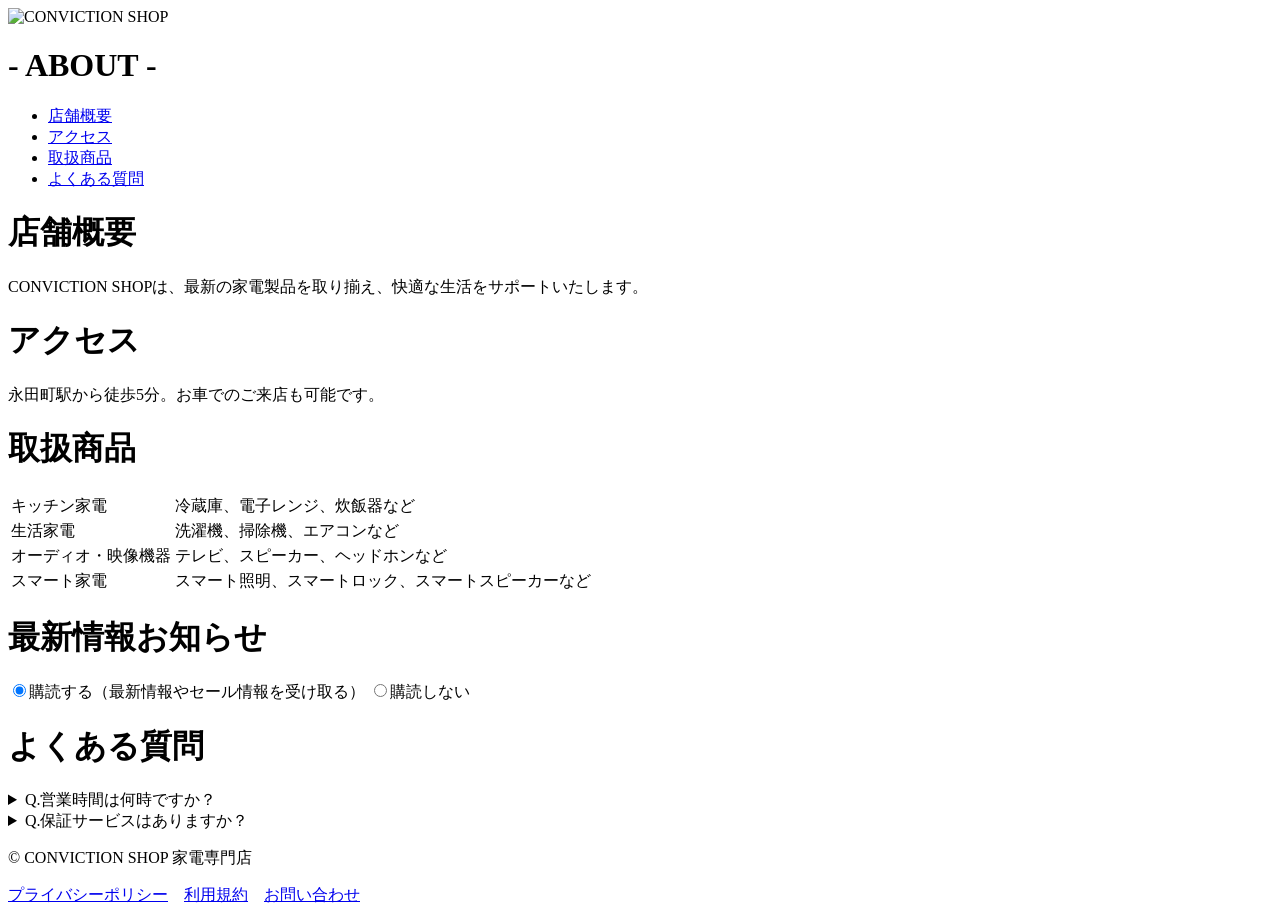
==== work/lesson1/index.html @ 58645eb9 "HTML-CSS_curriculum lesson1" ====
<!DOCTYPE html>
<html lang="ja">
    <head>
        <meta charset="UTF-8">
        <meta http-equiv="X-UA-Compatible" content="IE=edge">
        <meta name="viewport" content="width=device-width,initial-scale=1.0">
        <meta name="expires" content="604800">
        <meta name="format-detection" content="email=no,telephone=no,address=no">
        <title>CONVICTION SHOP</title>
        <meta name="description" content="CONVICTION SHOPの企業サイトです">
        <link rel="icon" href="favicon.ico">
        <link rel="stylesheet" href="（reset.cssのURL）">
        <link rel="stylesheet" href="（cssのURL）">
        <script src="（jsのURL）" defer></script>
    </head>
</html>
<body>
    <header>
        <img src="./assets/images/img_firstView.png" alt="CONVICTION SHOP">
    </header>
    <main>
        <h1>- ABOUT -</h1>
        <ul>
            <li><a href="#">店舗概要</a></li>
            <li><a href="#">アクセス</a></li>
            <li><a href="#">取扱商品</a></li>
            <li><a href="#">よくある質問</a></li>
        </ul>
        <h1>店舗概要</h1>
        <p>CONVICTION SHOPは、最新の家電製品を取り揃え、快適な生活をサポートいたします。</p>
        <h1>アクセス</h1>
        <p>永田町駅から徒歩5分。お車でのご来店も可能です。</p>
        <h1>取扱商品</h1>
        <table >
            <tr>
                <td>キッチン家電</td>
                <td>冷蔵庫、電子レンジ、炊飯器など</td>
            </tr>
            <tr>
                <td>生活家電</td>
                <td>洗濯機、掃除機、エアコンなど</td>
            </tr>
            <tr>
                <td>オーディオ・映像機器</td>
                <td>テレビ、スピーカー、ヘッドホンなど</td>
            </tr>
            <tr>
                <td>スマート家電</td>
                <td>スマート照明、スマートロック、スマートスピーカーなど</td>
            </tr>
        </table>
        <h1>最新情報お知らせ</h1>
        <form action="#" method="post">
            <input type="radio" num_of_ing " value="購読する" checked>購読する（最新情報やセール情報を受け取る）
            <input type="radio" num_of_ing " value="購読しない">購読しない
            <br>
        <h1>よくある質問</h1>
        <details>
            <summary>Q.営業時間は何時ですか？</summary>
            <p>A.当店の営業時間は10:00～20:00です。</p>
        </details>
        <details>
            <summary>Q.保証サービスはありますか？</summary>
            <p>A.全商品に対し、メーカー保証のほか延長保証サービスをご用意しています。</p>
        </details>
    </main>
    <footer>
        <p>© CONVICTION SHOP 家電専門店</p>
        <a href="#">プライバシーポリシー</a>　<a href="#">利用規約</a>　<a href="#">お問い合わせ</a>
    </footer>
</body>
</html>
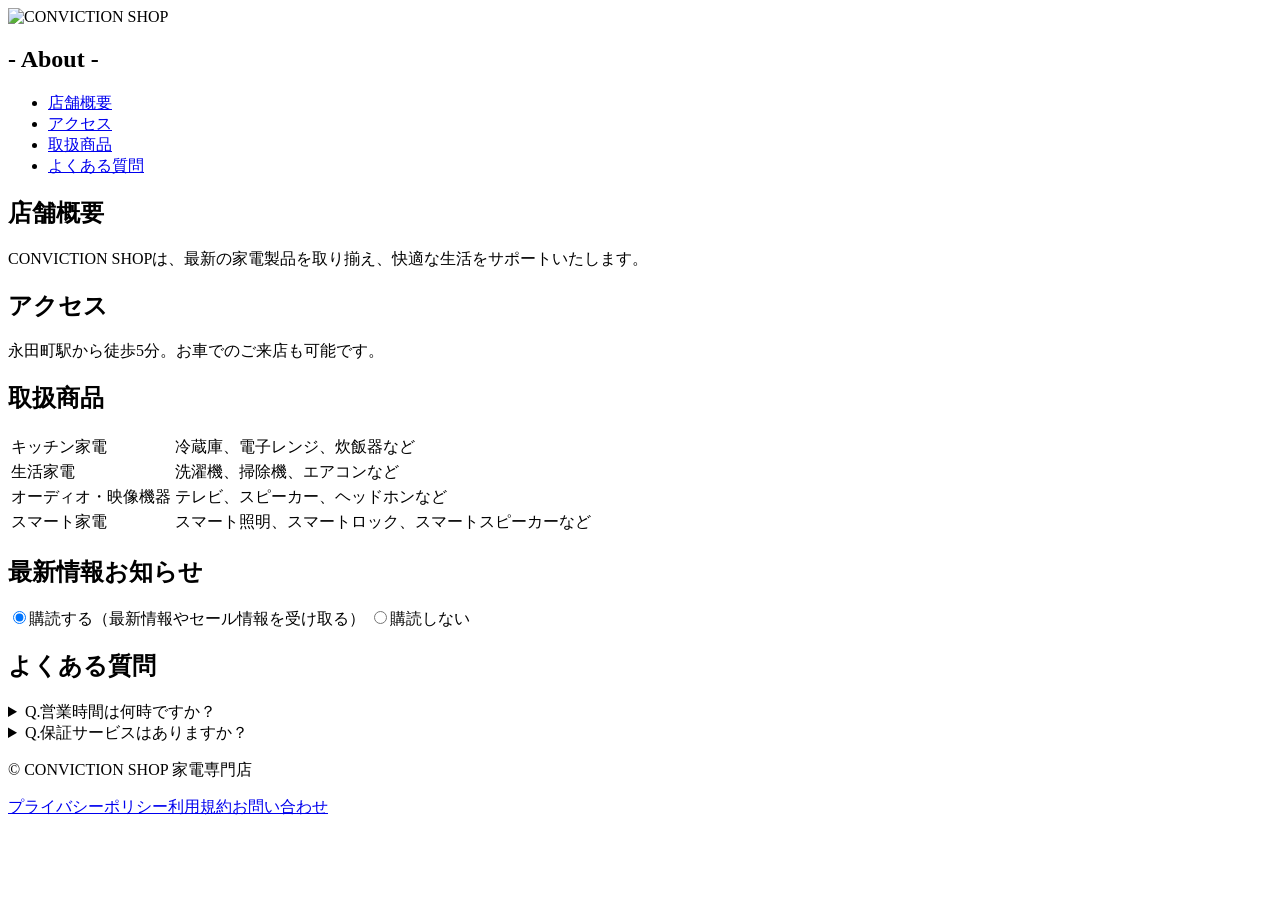
==== commit 7a28331b: "lesson1 提出" ====
--- a/work/lesson1/index.html
+++ b/work/lesson1/index.html
@@ -19,19 +19,26 @@
         <img src="./assets/images/img_firstView.png" alt="CONVICTION SHOP">
     </header>
     <main>
-        <h1>- ABOUT -</h1>
+        <section>
+        <h1>- About -</h1>
         <ul>
             <li><a href="#">店舗概要</a></li>
             <li><a href="#">アクセス</a></li>
             <li><a href="#">取扱商品</a></li>
             <li><a href="#">よくある質問</a></li>
         </ul>
-        <h1>店舗概要</h1>
-        <p>CONVICTION SHOPは、最新の家電製品を取り揃え、快適な生活をサポートいたします。</p>
-        <h1>アクセス</h1>
-        <p>永田町駅から徒歩5分。お車でのご来店も可能です。</p>
-        <h1>取扱商品</h1>
-        <table >
+        </section>
+        <section>
+        <h2 id="page-title">店舗概要</h2>
+        <p class="text">CONVICTION SHOPは、最新の家電製品を取り揃え、快適な生活をサポートいたします。</p>
+        </section>
+        <section>
+        <h2 id="page-title">アクセス</h2>
+        <p class="text">永田町駅から徒歩5分。お車でのご来店も可能です。</p>
+        </section>
+        <section>
+        <h2>取扱商品</h2>
+        <table>
             <tr>
                 <td>キッチン家電</td>
                 <td>冷蔵庫、電子レンジ、炊飯器など</td>
@@ -48,13 +55,14 @@
                 <td>スマート家電</td>
                 <td>スマート照明、スマートロック、スマートスピーカーなど</td>
             </tr>
+        </section>
         </table>
-        <h1>最新情報お知らせ</h1>
+        <h2>最新情報お知らせ</h2>
         <form action="#" method="post">
             <input type="radio" num_of_ing " value="購読する" checked>購読する（最新情報やセール情報を受け取る）
             <input type="radio" num_of_ing " value="購読しない">購読しない
             <br>
-        <h1>よくある質問</h1>
+        <h2>よくある質問</h2>
         <details>
             <summary>Q.営業時間は何時ですか？</summary>
             <p>A.当店の営業時間は10:00～20:00です。</p>
@@ -66,7 +74,7 @@
     </main>
     <footer>
         <p>© CONVICTION SHOP 家電専門店</p>
-        <a href="#">プライバシーポリシー</a>　<a href="#">利用規約</a>　<a href="#">お問い合わせ</a>
+        <a href="#">プライバシーポリシー</a><a href="#">利用規約</a><a href="#">お問い合わせ</a>
     </footer>
 </body>
 </html>
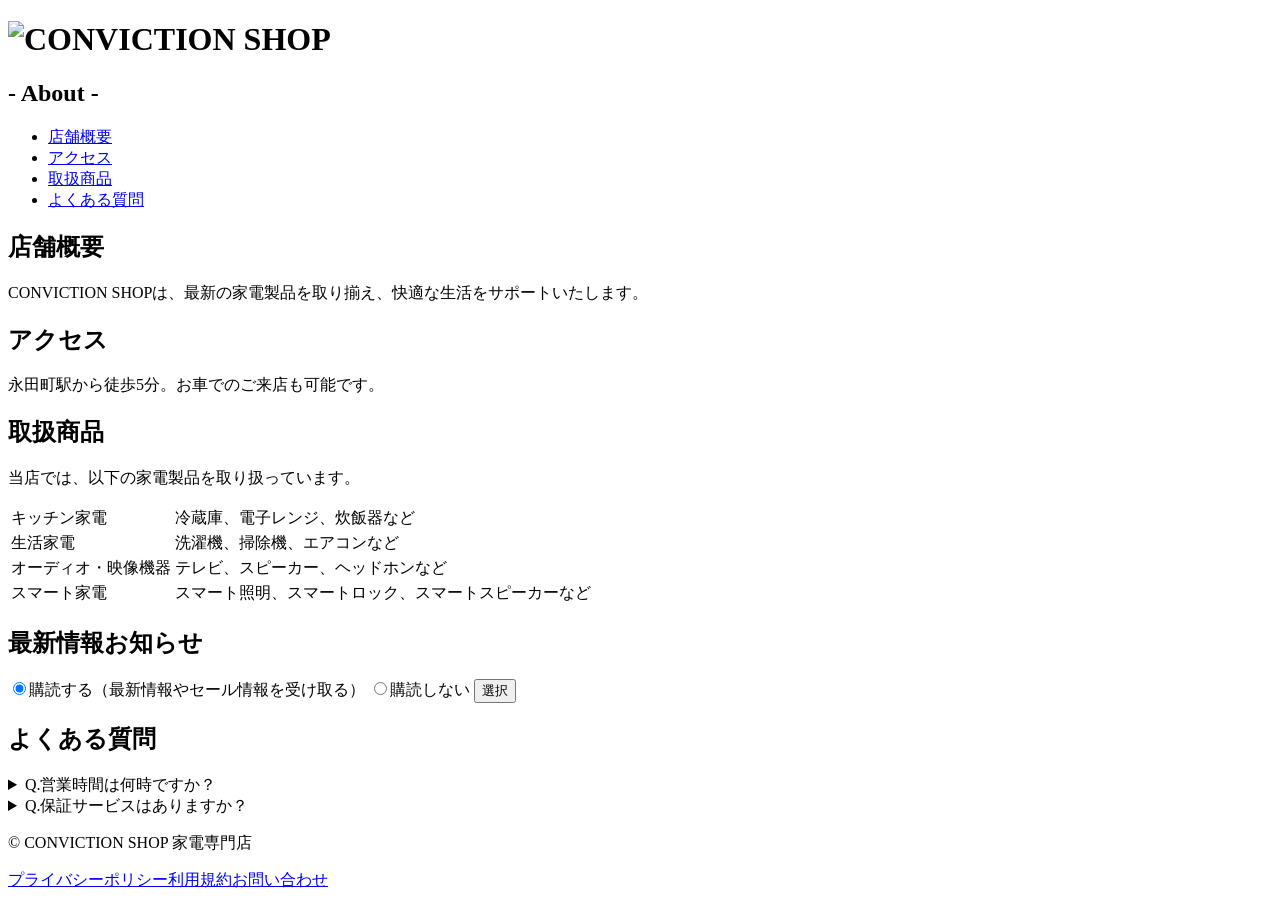
==== commit 82e3f2bd: "lesson1再提出" ====
--- a/work/lesson1/index.html
+++ b/work/lesson1/index.html
@@ -16,29 +16,31 @@
 </html>
 <body>
     <header>
-        <img src="./assets/images/img_firstView.png" alt="CONVICTION SHOP">
+        <h1><img src="./assets/images/img_firstView.png" alt="CONVICTION SHOP"></h1>
     </header>
     <main>
         <section>
-        <h1>- About -</h1>
-        <ul>
+          <h2>- About -</h2>
+          <ul>
             <li><a href="#">店舗概要</a></li>
             <li><a href="#">アクセス</a></li>
             <li><a href="#">取扱商品</a></li>
             <li><a href="#">よくある質問</a></li>
-        </ul>
+          </ul>
         </section>
         <section>
-        <h2 id="page-title">店舗概要</h2>
-        <p class="text">CONVICTION SHOPは、最新の家電製品を取り揃え、快適な生活をサポートいたします。</p>
+          <h2 id="page-title">店舗概要</h2>
+          <p class="text">CONVICTION SHOPは、最新の家電製品を取り揃え、快適な生活をサポートいたします。</p>
         </section>
         <section>
-        <h2 id="page-title">アクセス</h2>
-        <p class="text">永田町駅から徒歩5分。お車でのご来店も可能です。</p>
+          <h2 id="page-title">アクセス</h2>
+          <p class="text">永田町駅から徒歩5分。お車でのご来店も可能です。</p>
         </section>
         <section>
-        <h2>取扱商品</h2>
-        <table>
+          <h2>取扱商品</h2>
+          <p class="text">当店では、以下の家電製品を取り扱っています。</p>
+          <div>
+            <table>
             <tr>
                 <td>キッチン家電</td>
                 <td>冷蔵庫、電子レンジ、炊飯器など</td>
@@ -55,25 +57,31 @@
                 <td>スマート家電</td>
                 <td>スマート照明、スマートロック、スマートスピーカーなど</td>
             </tr>
+          </table>
+          </div>
         </section>
-        </table>
-        <h2>最新情報お知らせ</h2>
-        <form action="#" method="post">
+        <section>
+          <h2>最新情報お知らせ</h2>
+          <form action="#" method="post">
             <input type="radio" num_of_ing " value="購読する" checked>購読する（最新情報やセール情報を受け取る）
             <input type="radio" num_of_ing " value="購読しない">購読しない
-            <br>
-        <h2>よくある質問</h2>
-        <details>
+            <input type="submit" value="選択">
+          </form>
+        </section>
+        <section>
+          <h2>よくある質問</h2>
+          <details>
             <summary>Q.営業時間は何時ですか？</summary>
             <p>A.当店の営業時間は10:00～20:00です。</p>
-        </details>
-        <details>
+          </details>
+          <details>
             <summary>Q.保証サービスはありますか？</summary>
             <p>A.全商品に対し、メーカー保証のほか延長保証サービスをご用意しています。</p>
-        </details>
+          </details>
+        </section>
     </main>
     <footer>
-        <p>© CONVICTION SHOP 家電専門店</p>
+        <p>&copy; CONVICTION SHOP 家電専門店</p>
         <a href="#">プライバシーポリシー</a><a href="#">利用規約</a><a href="#">お問い合わせ</a>
     </footer>
 </body>
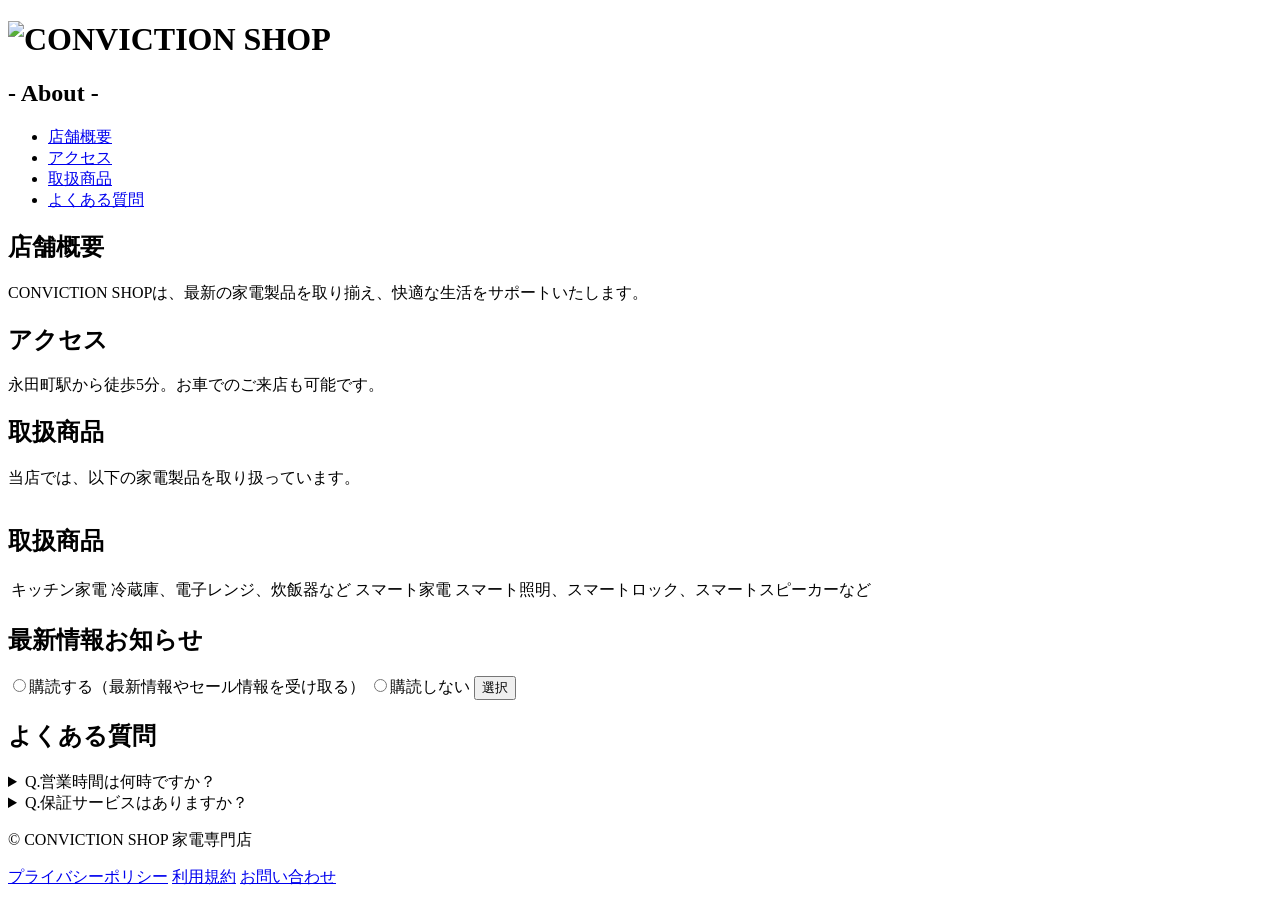
==== commit 9adbb0f9: "提出" ====
--- a/work/lesson1/index.html
+++ b/work/lesson1/index.html
@@ -1,35 +1,31 @@
 <!DOCTYPE html>
 <html lang="ja">
-    <head>
-        <meta charset="UTF-8">
-        <meta http-equiv="X-UA-Compatible" content="IE=edge">
-        <meta name="viewport" content="width=device-width,initial-scale=1.0">
-        <meta name="expires" content="604800">
-        <meta name="format-detection" content="email=no,telephone=no,address=no">
-        <title>CONVICTION SHOP</title>
-        <meta name="description" content="CONVICTION SHOPの企業サイトです">
-        <link rel="icon" href="favicon.ico">
-        <link rel="stylesheet" href="（reset.cssのURL）">
-        <link rel="stylesheet" href="（cssのURL）">
-        <script src="（jsのURL）" defer></script>
-    </head>
-</html>
-<body>
+  <head>
+    <meta charset="UTF-8">
+    <meta http-equiv="X-UA-Compatible" content="IE=edge">
+    <meta name="viewport" content="width=device-width,initial-scale=1.0">
+    <meta name="expires" content="604800">
+    <meta name="format-detection" content="email=no,telephone=no,address=no">
+    <title>CONVICTION SHOP</title>
+    <meta name="description" content="CONVICTION SHOPの企業サイトです">
+    <link rel="icon" href="./assets/images/favicon.ico">
+  </head>
+  <body>
     <header>
         <h1><img src="./assets/images/img_firstView.png" alt="CONVICTION SHOP"></h1>
     </header>
     <main>
-        <section>
-          <h2>- About -</h2>
-          <ul>
-            <li><a href="#">店舗概要</a></li>
-            <li><a href="#">アクセス</a></li>
-            <li><a href="#">取扱商品</a></li>
-            <li><a href="#">よくある質問</a></li>
-          </ul>
-        </section>
-        <section>
-          <h2 id="page-title">店舗概要</h2>
+      <section>
+        <h1>- About -</h1>
+        <ul>
+          <li><a href="#">店舗概要</a></li>
+          <li><a href="#">アクセス</a></li>
+          <li><a href="#">取扱商品</a></li>
+          <li><a href="#">よくある質問</a></li>
+        </ul>
+      </section>
+      <section>
+        <h2 id="page-title">店舗概要</h2>
           <p class="text">CONVICTION SHOPは、最新の家電製品を取り揃え、快適な生活をサポートいたします。</p>
         </section>
         <section>
@@ -37,38 +33,28 @@
           <p class="text">永田町駅から徒歩5分。お車でのご来店も可能です。</p>
         </section>
         <section>
+        <table>
           <h2>取扱商品</h2>
           <p class="text">当店では、以下の家電製品を取り扱っています。</p>
           <div>
             <table>
             <tr>
-                <td>キッチン家電</td>
-                <td>冷蔵庫、電子レンジ、炊飯器など</td>
-            </tr>
-            <tr>
-                <td>生活家電</td>
-                <td>洗濯機、掃除機、エアコンなど</td>
-            </tr>
-            <tr>
-                <td>オーディオ・映像機器</td>
-                <td>テレビ、スピーカー、ヘッドホンなど</td>
-            </tr>
-            <tr>
-                <td>スマート家電</td>
-                <td>スマート照明、スマートロック、スマートスピーカーなど</td>
+              <td>キッチン家電</td>
+              <td>冷蔵庫、電子レンジ、炊飯器など</td>
+              <h2>取扱商品</h2>
+              <td>スマート家電</td>
+              <td>スマート照明、スマートロック、スマートスピーカーなど</td>
             </tr>
           </table>
           </div>
         </section>
+        </table>
         <section>
           <h2>最新情報お知らせ</h2>
           <form action="#" method="post">
-            <input type="radio" num_of_ing " value="購読する" checked>購読する（最新情報やセール情報を受け取る）
-            <input type="radio" num_of_ing " value="購読しない">購読しない
-            <input type="submit" value="選択">
-          </form>
-        </section>
-        <section>
+            <input type="radio" num_of_ing value="購読する">購読する（最新情報やセール情報を受け取る）
+            <input type="radio" num_of_ing value="購読しない">購読しない
+          <input type="submit" value="選択">
           <h2>よくある質問</h2>
           <details>
             <summary>Q.営業時間は何時ですか？</summary>
@@ -81,8 +67,10 @@
         </section>
     </main>
     <footer>
-        <p>&copy; CONVICTION SHOP 家電専門店</p>
-        <a href="#">プライバシーポリシー</a><a href="#">利用規約</a><a href="#">お問い合わせ</a>
+      <p>&copy; CONVICTION SHOP 家電専門店</p>
+      <a href="#">プライバシーポリシー</a>
+      <a href="#">利用規約</a>
+      <a href="#">お問い合わせ</a>
     </footer>
-</body>
-</html>+  </body>
+</html>
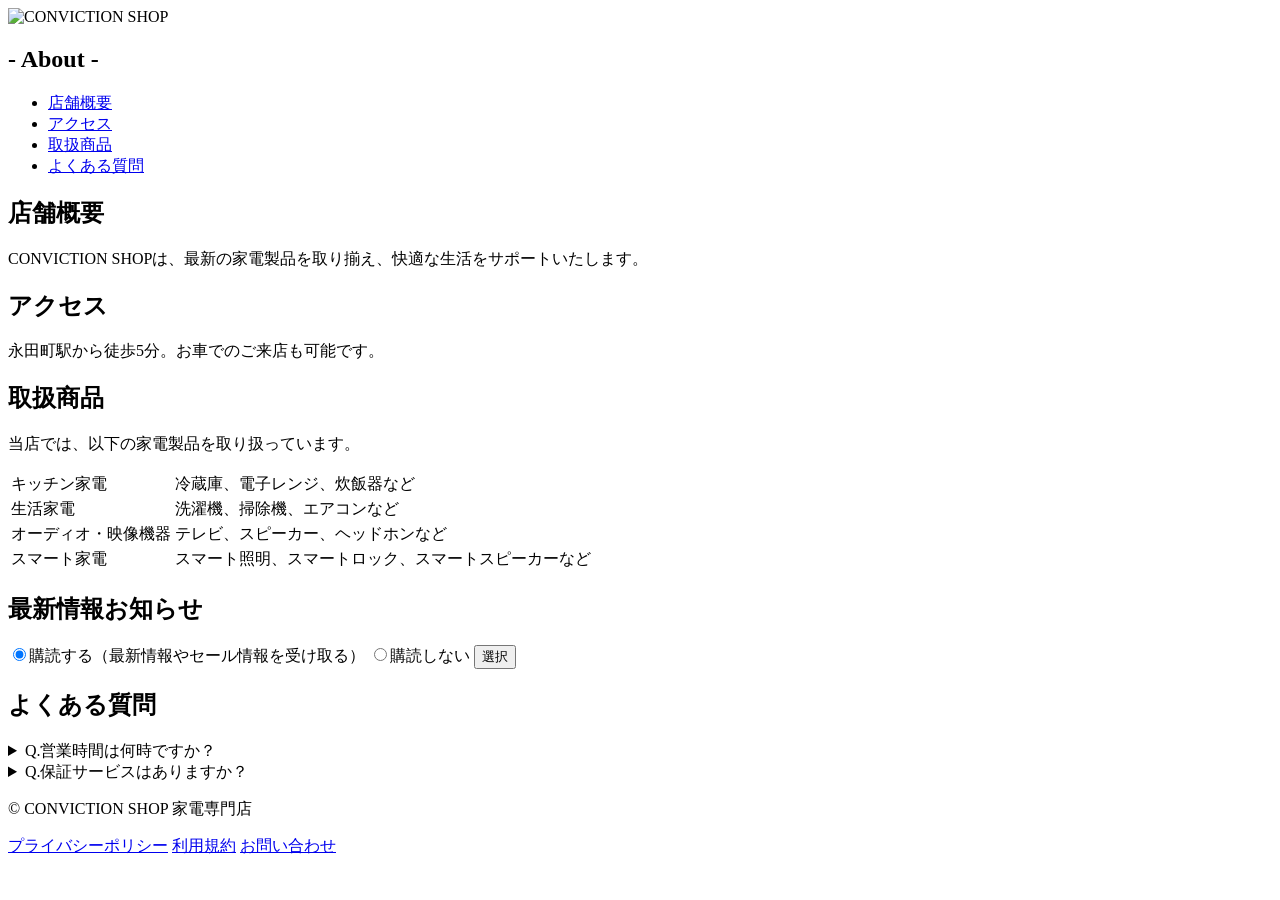
==== commit 886155dd: "修正対応" ====
--- a/work/lesson1/index.html
+++ b/work/lesson1/index.html
@@ -12,59 +12,67 @@
   </head>
   <body>
     <header>
-        <h1><img src="./assets/images/img_firstView.png" alt="CONVICTION SHOP"></h1>
+      <img src="./assets/images/img_firstView.png" alt="CONVICTION SHOP">
     </header>
     <main>
       <section>
         <h1>- About -</h1>
         <ul>
-          <li><a href="#">店舗概要</a></li>
-          <li><a href="#">アクセス</a></li>
-          <li><a href="#">取扱商品</a></li>
-          <li><a href="#">よくある質問</a></li>
+          <li><a href="#shop">店舗概要</a></li>
+          <li><a href="#access">アクセス</a></li>
+          <li><a href="#goods">取扱商品</a></li>
+          <li><a href="#faq">よくある質問</a></li>
         </ul>
       </section>
+      <section id="shop">
+        <h2>店舗概要</h2>
+        <p>CONVICTION SHOPは、最新の家電製品を取り揃え、快適な生活をサポートいたします。</p>
+      </section>
+      <section id="access">
+        <h2>アクセス</h2>
+        <p>永田町駅から徒歩5分。お車でのご来店も可能です。</p>
+      </section>
+      <section id="goods">
+      <table>
+        <h2>取扱商品</h2>
+        <p>当店では、以下の家電製品を取り扱っています。</p>
+        <table>
+          <tr>
+            <td>キッチン家電</td>
+            <td>冷蔵庫、電子レンジ、炊飯器など</td>
+          </tr>
+          <tr>
+            <td>生活家電</td>
+            <td>洗濯機、掃除機、エアコンなど</td>
+          </tr>
+          <tr>
+            <td>オーディオ・映像機器</td>
+            <td>テレビ、スピーカー、ヘッドホンなど</td>
+          </tr>
+          <tr>
+            <td>スマート家電</td>
+            <td>スマート照明、スマートロック、スマートスピーカーなど</td>
+          </tr>
+        </table>
+      </section>
       <section>
-        <h2 id="page-title">店舗概要</h2>
-          <p class="text">CONVICTION SHOPは、最新の家電製品を取り揃え、快適な生活をサポートいたします。</p>
-        </section>
-        <section>
-          <h2 id="page-title">アクセス</h2>
-          <p class="text">永田町駅から徒歩5分。お車でのご来店も可能です。</p>
-        </section>
-        <section>
-        <table>
-          <h2>取扱商品</h2>
-          <p class="text">当店では、以下の家電製品を取り扱っています。</p>
-          <div>
-            <table>
-            <tr>
-              <td>キッチン家電</td>
-              <td>冷蔵庫、電子レンジ、炊飯器など</td>
-              <h2>取扱商品</h2>
-              <td>スマート家電</td>
-              <td>スマート照明、スマートロック、スマートスピーカーなど</td>
-            </tr>
-          </table>
-          </div>
-        </section>
-        </table>
-        <section>
-          <h2>最新情報お知らせ</h2>
-          <form action="#" method="post">
-            <input type="radio" num_of_ing value="購読する">購読する（最新情報やセール情報を受け取る）
-            <input type="radio" num_of_ing value="購読しない">購読しない
-          <input type="submit" value="選択">
-          <h2>よくある質問</h2>
-          <details>
-            <summary>Q.営業時間は何時ですか？</summary>
-            <p>A.当店の営業時間は10:00～20:00です。</p>
-          </details>
-          <details>
-            <summary>Q.保証サービスはありますか？</summary>
-            <p>A.全商品に対し、メーカー保証のほか延長保証サービスをご用意しています。</p>
-          </details>
-        </section>
+        <h2>最新情報お知らせ</h2>
+        <form action="#" method="post">
+          <input type="radio" name="subscription" value="購読する" checked>購読する（最新情報やセール情報を受け取る）
+          <input type="radio" name="subscription" value="購読しない">購読しない
+        <input type="submit" value="選択">
+      </section>
+      <section id="faq">
+        <h2>よくある質問</h2>
+        <details>
+          <summary>Q.営業時間は何時ですか？</summary>
+          <p>A.当店の営業時間は10:00～20:00です。</p>
+        </details>
+        <details>
+          <summary>Q.保証サービスはありますか？</summary>
+          <p>A.全商品に対し、メーカー保証のほか延長保証サービスをご用意しています。</p>
+        </details>
+      </section>
     </main>
     <footer>
       <p>&copy; CONVICTION SHOP 家電専門店</p>
